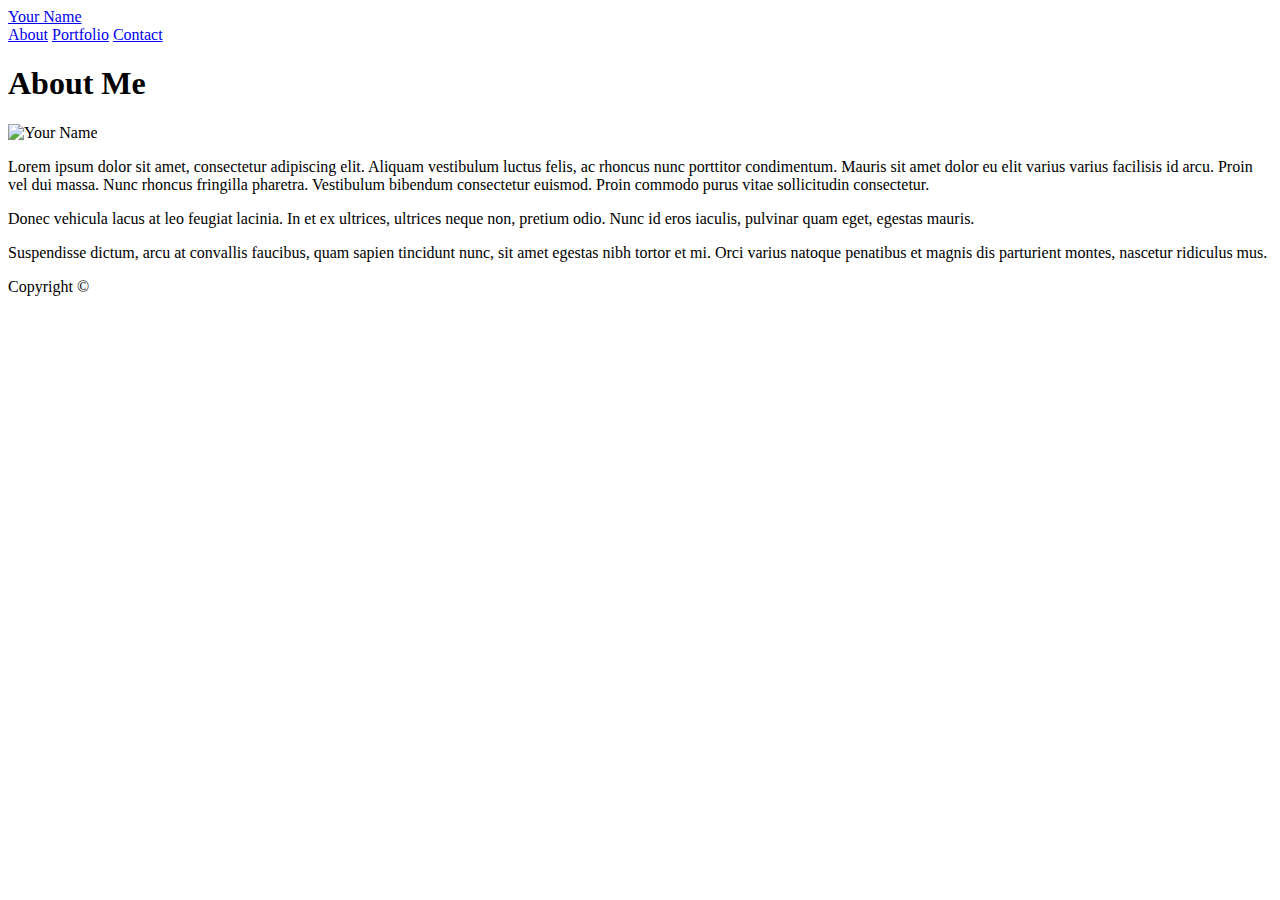
==== index.html @ 6c6fe230 "added contact index and portfolio along with css files" ====
<!doctype html>
<html lang="en-us">

<head>
  <meta charset="UTF-8">
  <title>About | Your Name</title>
  <link rel="stylesheet" type="text/css" href="css/style.css">
</head>

<body>

  <header id="masthead">
    <div class="container">
      <a href="index.html" id="logo">Your Name</a>
      <nav>
        <a href="index.html">About</a>
        <a href="portfolio.html">Portfolio</a>
        <a href="contact.html">Contact</a>
      </nav>
    </div>
  </header>

  <div id="main-container" class="container">
    <section class="main-section">
      <h1>About Me</h1>

      <img src="assets/images/cat.jpg" class="auth-image" alt="Your Name">

      <p>Lorem ipsum dolor sit amet, consectetur adipiscing elit. Aliquam vestibulum luctus felis, ac rhoncus nunc porttitor condimentum. Mauris sit amet dolor eu elit varius varius facilisis id arcu. Proin vel dui massa. Nunc rhoncus fringilla pharetra. Vestibulum bibendum consectetur euismod. Proin commodo purus vitae sollicitudin consectetur.</p>

      <p>Donec vehicula lacus at leo feugiat lacinia. In et ex ultrices, ultrices neque non, pretium odio. Nunc id eros iaculis, pulvinar quam eget, egestas mauris.</p>

      <p>Suspendisse dictum, arcu at convallis faucibus, quam sapien tincidunt nunc, sit amet egestas nibh tortor et mi. Orci varius natoque penatibus et magnis dis parturient montes, nascetur ridiculus mus.</p>

    </section>

  </div>

  <footer>
    <div class="container">
      Copyright &copy;
    </div>
  </footer>
</body>

</html>
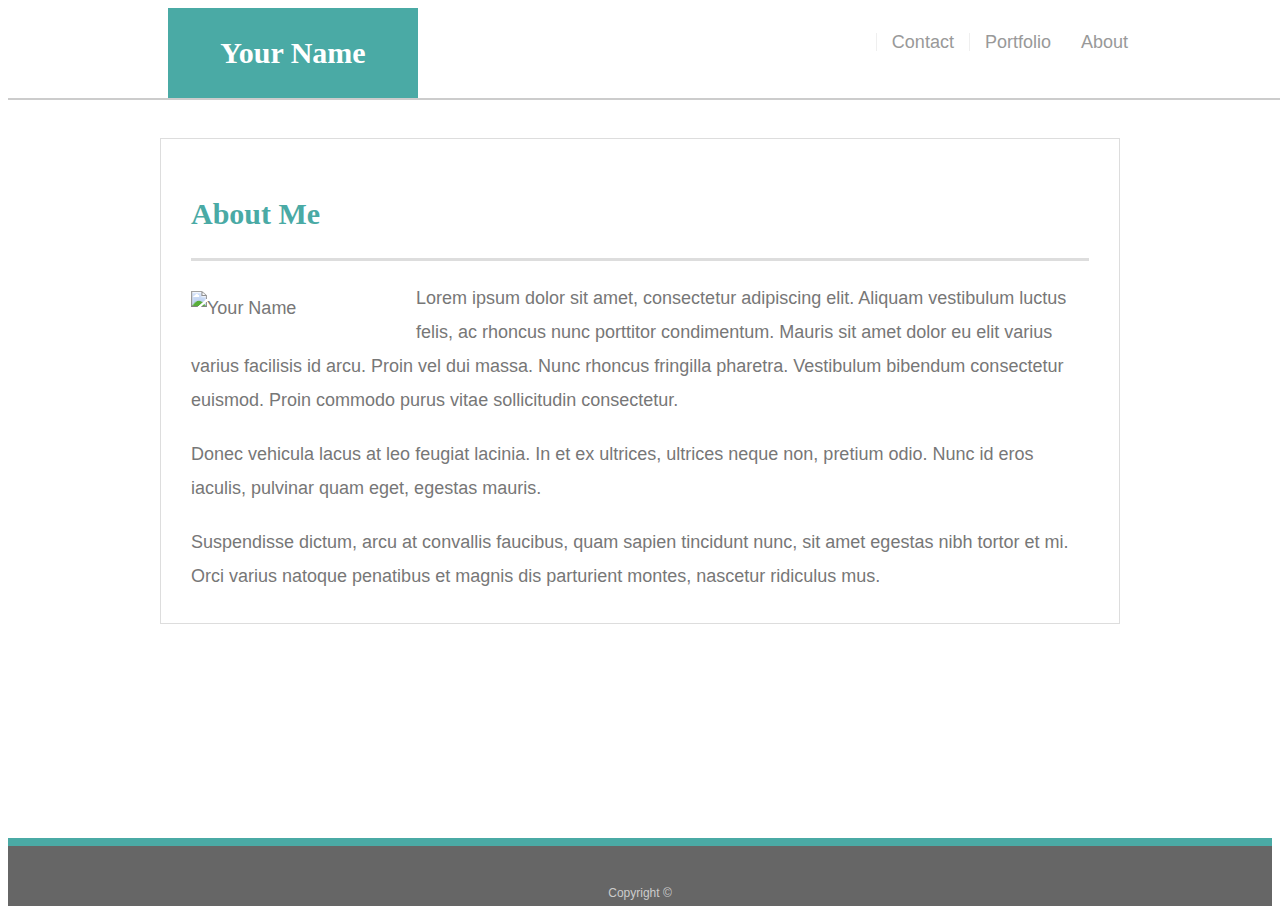
==== commit 33985482: "updated all the files in the repo to use media-queries. MVP" ====
--- a/index.html
+++ b/index.html
@@ -4,7 +4,8 @@
 <head>
   <meta charset="UTF-8">
   <title>About | Your Name</title>
-  <link rel="stylesheet" type="text/css" href="css/style.css">
+  <link rel="stylesheet" type="text/css" href="style.css">
+  <meta name="viewport" content="width=device-width, initial-scale=1.0">
 </head>
 
 <body>
--- a/style.css
+++ b/style.css
@@ -0,0 +1,287 @@
+body {
+  font-family: Arial, "Helvetica Neue", Helvetica, sans-serif;
+  font-size: 18px;
+  line-height: 34px;
+  color: #777777;
+  background: url("../images/concrete_seamless.png");
+}
+
+* {
+  box-sizing: border-box;
+}
+
+/* general */
+
+.container {
+  width: 100%;
+  max-width: 960px;
+  margin: 0 auto;
+  clear: both;
+}
+
+h1,
+h2,
+h3,
+p {
+  margin-bottom: 20px;
+}
+
+p:last-child {
+  margin-bottom: 0;
+}
+
+h1,
+h2,
+h3 {
+  font-family: Georgia, Times, "Times New Roman", serif;
+  font-weight: 700;
+  color: #4aaaa5;
+}
+
+h1 {
+  padding-bottom: 20px;
+  font-size: 30px;
+  line-height: 49px;
+  border-bottom: 3px solid #dddddd;
+}
+
+h2,
+h3 {
+  font-size: 22px;
+}
+
+/* header */
+
+#masthead {
+  position: fixed;
+  z-index: 99;
+  width: 100%;
+  margin: 0 0 30px;
+  overflow: auto;
+  color: #ffffff;
+  background: #ffffff;
+  border-bottom: 2px solid #cccccc;
+}
+
+#logo {
+  float: left;
+  width: 250px;
+  height: 90px;
+  font-family: Georgia, Times, "Times New Roman", serif;
+  font-size: 30px;
+  font-weight: 700;
+  line-height: 90px;
+  color: #ffffff;
+  text-align: center;
+  text-decoration: none;
+  background: #4aaaa5;
+}
+
+nav {
+  float: right;
+  margin-top: 25px;
+}
+
+nav a {
+  float: right;
+  padding-left: 15px;
+  margin-left: 15px;
+  line-height: 18px;
+  color: #999;
+  text-decoration: none;
+  border-left: 1px solid #efefef;
+}
+
+nav a:first-child {
+  border-left: 0 none;
+}
+
+/* footer */
+
+footer {
+  padding: 30px 0;
+  clear: both;
+  font-size: 12px;
+  color: #ffffff;
+  color: #cccccc;
+  text-align: center;
+  background: #666666;
+  border-top: 8px solid #4aaaa5;
+  height: 50px;
+}
+
+h3, h2 {
+  padding-bottom: 20px;
+  margin-bottom: 15px;
+  line-height: 22px;
+  border-bottom: 2px solid #eeeeee;
+}
+
+/* main */
+
+#main-container {
+  padding-top: 130px;
+  min-height: calc(100vh - 70px);
+}
+
+.main-section {
+  float: left;
+  width: 100%;
+  max-width: 960px;
+  padding: 30px;
+  margin: 0 0 40px;
+  background: #ffffff;
+  border: 1px solid #dddddd;
+}
+
+/* portfolio page */
+
+.work {
+  position: relative;
+  float: left;
+  width: 274px;
+  margin: 20px 0 25px;
+  overflow: auto;
+}
+
+.work:nth-child(even) {
+  margin-right: 40px;
+}
+
+.work img {
+  width: 100%;
+  border: 0 none;
+  opacity: 0.8;
+}
+
+.work h3 {
+  position: absolute;
+  bottom: 20px;
+  width: 100%;
+  padding: 15px;
+  margin-bottom: 0;
+  font-weight: 300;
+  line-height: 30px;
+  color: #ffffff;
+  text-align: center;
+  background: #4aaaa5;
+  border-bottom: 0;
+}
+
+.auth-image {
+  float: left;
+  width: 200px;
+  height: auto;
+  margin-top: 10px;
+  margin-right: 25px;
+}
+
+/* contact page */
+
+#contact-form ul {
+  margin-bottom: 20px;
+}
+
+#contact-form li {
+  margin-bottom: 10px;
+}
+
+label,
+input[type=text],
+input[type=email],
+textarea {
+  display: block;
+  width: 100%;
+}
+
+input[type=text],
+input[type=email],
+textarea {
+  height: 35px;
+  padding: 0 10px;
+  font-size: 14px;
+  border: 1px solid #dddddd;
+}
+
+textarea {
+  height: 200px;
+}
+
+input[type=submit] {
+  padding: 10px 30px;
+  font-size: 18px;
+  color: #ffffff;
+  cursor: pointer;
+  background: #4aaaa5;
+  border: 0 none;
+}
+
+// I am not to sure where I keep going wrong where I can't get the words everything to show centered on the nav bar.
+
+@media screen and (max-width: 640px){
+  #masthead {
+    position: static;
+    background: #000;
+    z-index: 99;
+    width: 100%;
+    margin: 0 0 30px;
+    overflow: auto;
+    border-bottom: 2px solid #cccccc;
+  }
+
+  nav a {
+    float: left;
+    margin-bottom: 15px;
+    border-left: 1px solid #efefef;
+    display: block;
+
+
+  }
+
+  #logo {
+    width: 100%;
+
+  }
+
+  #main-container{
+    width: 100%
+  }
+
+}
+
+@media screen and (max-width: 768px){
+
+  #logo {
+
+
+  }
+
+  #main-container{
+    width: 100%
+  }
+
+  nav a {
+    float: left;
+    display: block;
+    border-left: 1px solid #efefef;
+
+
+  }
+}
+
+@media screen and (max-width: 980px){
+
+  nav a {
+    float: left;
+    margin-right: 50px
+    border-left: 1px solid #efefef;
+
+  }
+
+  #main-container{
+
+    overflow: auto;
+  }
+
+
+}
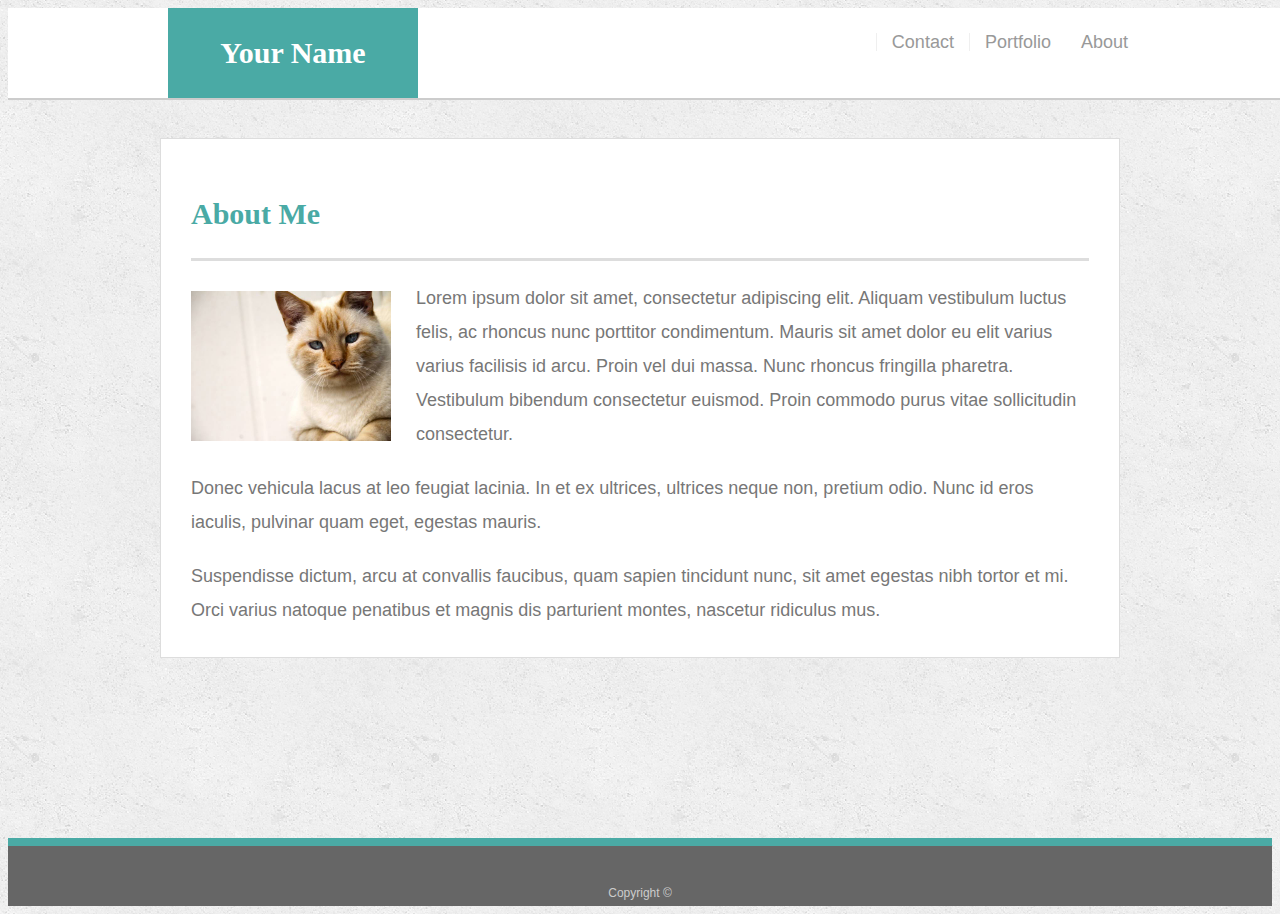
==== commit 11ece394: "i forgot to save and attach the images folder. I also broke my code within my css when commenting ou" ====
--- a/index.html
+++ b/index.html
@@ -25,7 +25,7 @@
     <section class="main-section">
       <h1>About Me</h1>
 
-      <img src="assets/images/cat.jpg" class="auth-image" alt="Your Name">
+      <img src="images/cat.jpg" class="auth-image" alt="Your Name">
 
       <p>Lorem ipsum dolor sit amet, consectetur adipiscing elit. Aliquam vestibulum luctus felis, ac rhoncus nunc porttitor condimentum. Mauris sit amet dolor eu elit varius varius facilisis id arcu. Proin vel dui massa. Nunc rhoncus fringilla pharetra. Vestibulum bibendum consectetur euismod. Proin commodo purus vitae sollicitudin consectetur.</p>
 
--- a/style.css
+++ b/style.css
@@ -3,7 +3,7 @@
   font-size: 18px;
   line-height: 34px;
   color: #777777;
-  background: url("../images/concrete_seamless.png");
+  background: url("images/concrete_seamless.png");
 }
 
 * {
@@ -216,7 +216,6 @@
   border: 0 none;
 }
 
-// I am not to sure where I keep going wrong where I can't get the words everything to show centered on the nav bar.
 
 @media screen and (max-width: 640px){
   #masthead {
